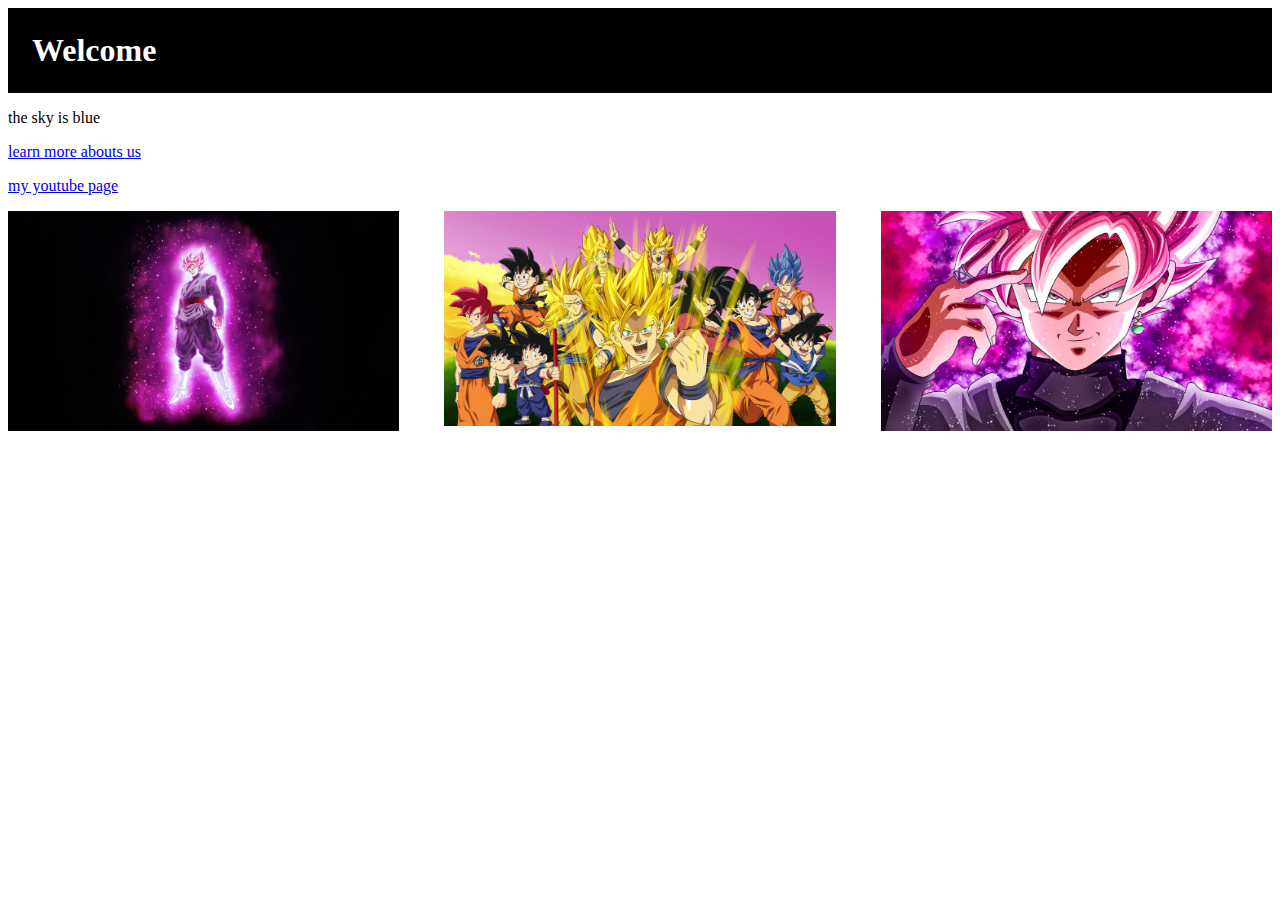
==== index.html @ 8e556b00 "myexample web" ====
<html lang="en">
<head>
    <meta charset="UTF-8">
    <meta http-equiv="X-UA-Compatible" content="IE=edge">
    <meta name="viewport" content="width=, initial-scale=1.0">
    <title>cris page
    </title>
    <link rel="stylesheet" href="style.css">
</head>
<body>
    <h1>Welcome
    </h1>
    <p>the sky is blue
    </p>
    <a href="about.html">learn more abouts us</a>
    <p><a target="_blank" href="https://www.youtube.com/watch?v=HkLrcPO_QPU">my youtube page</a></p>

  <div class="photos">  
    <img src="images/Super Saiyan Rosé Black Goku Dragon Ball Super 4K394588138-2560x1440.jpg" alt="">
    <img src="images/thumb-1920-611138.png" alt="">
    <img src="images/109339.jpg" alt=""></div>
</body>
</html>
---- style.css ----
h1 {color: #fff;
    background-color: black;
    padding: 24px;
    margin: 0
    
}
.photos img {width: 100%;}

.photos {
    display: grid;
    grid-template-columns: 1fr 1fr 1fr;
    grid-column-gap: 45px;
}
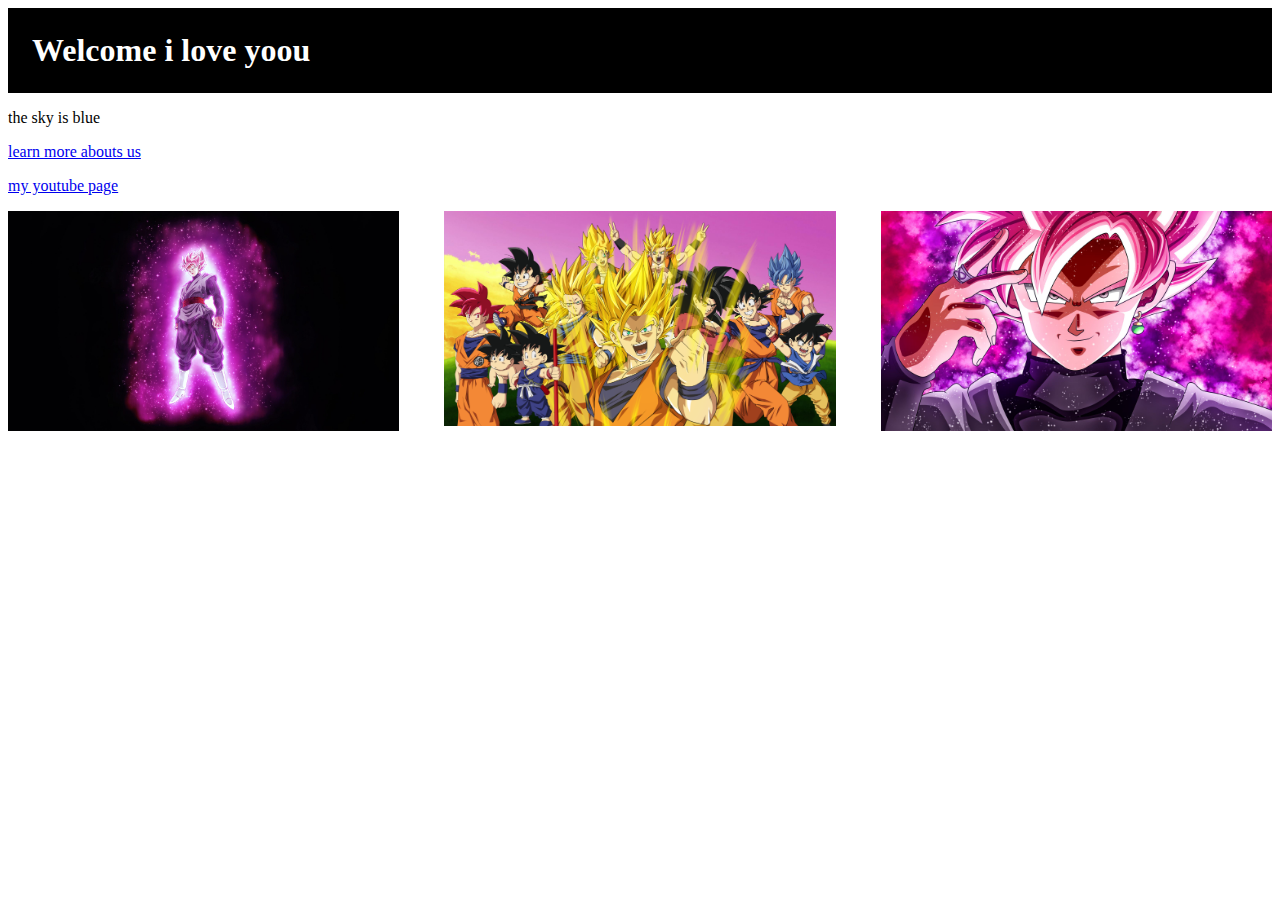
==== commit a77c605a: "Update index.html" ====
--- a/index.html
+++ b/index.html
@@ -8,7 +8,7 @@
     <link rel="stylesheet" href="style.css">
 </head>
 <body>
-    <h1>Welcome
+    <h1>Welcome i love yoou
     </h1>
     <p>the sky is blue
     </p>
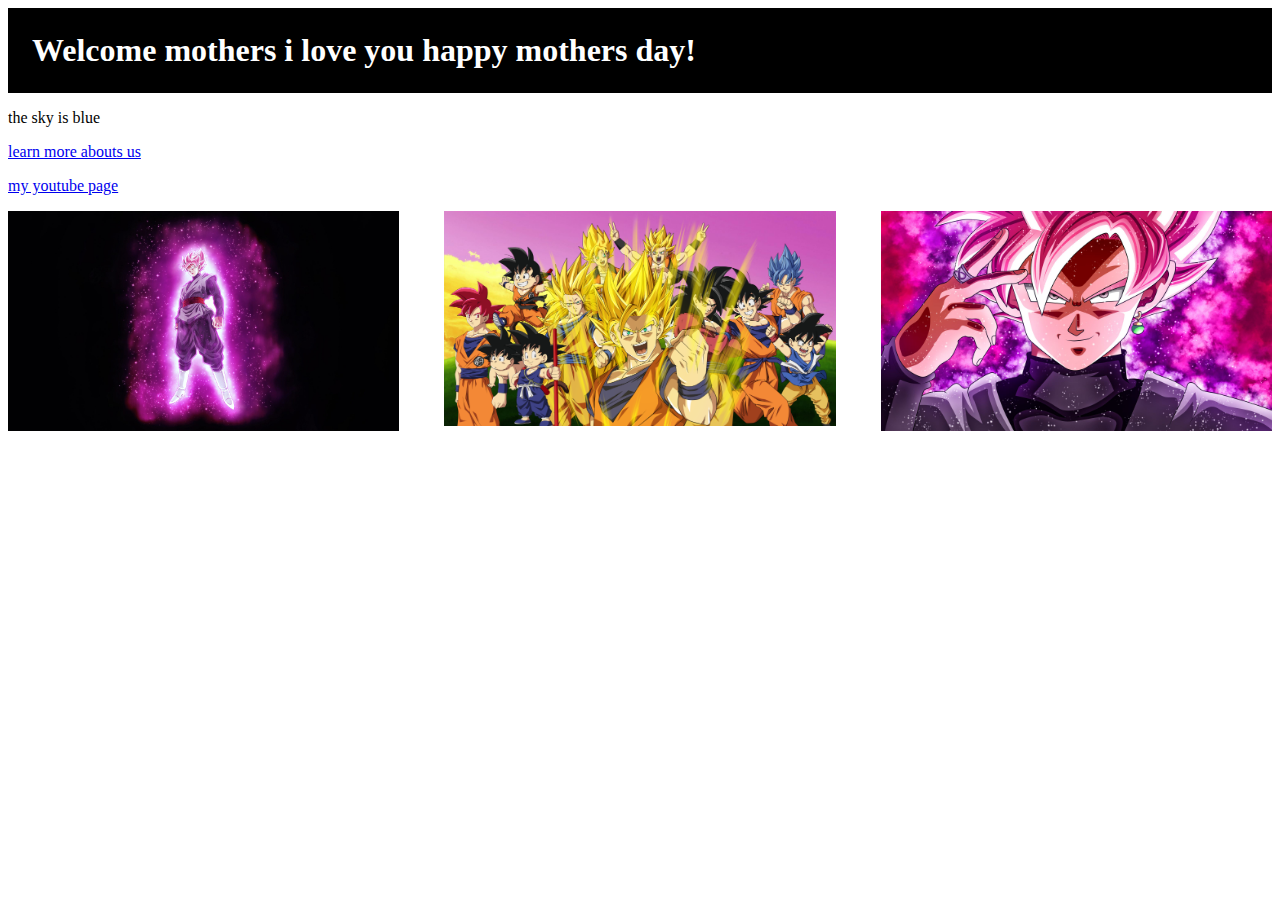
==== commit 2b26f381: "Update index.html" ====
--- a/index.html
+++ b/index.html
@@ -8,7 +8,7 @@
     <link rel="stylesheet" href="style.css">
 </head>
 <body>
-    <h1>Welcome i love yoou
+    <h1>Welcome mothers i love you happy mothers day!
     </h1>
     <p>the sky is blue
     </p>
